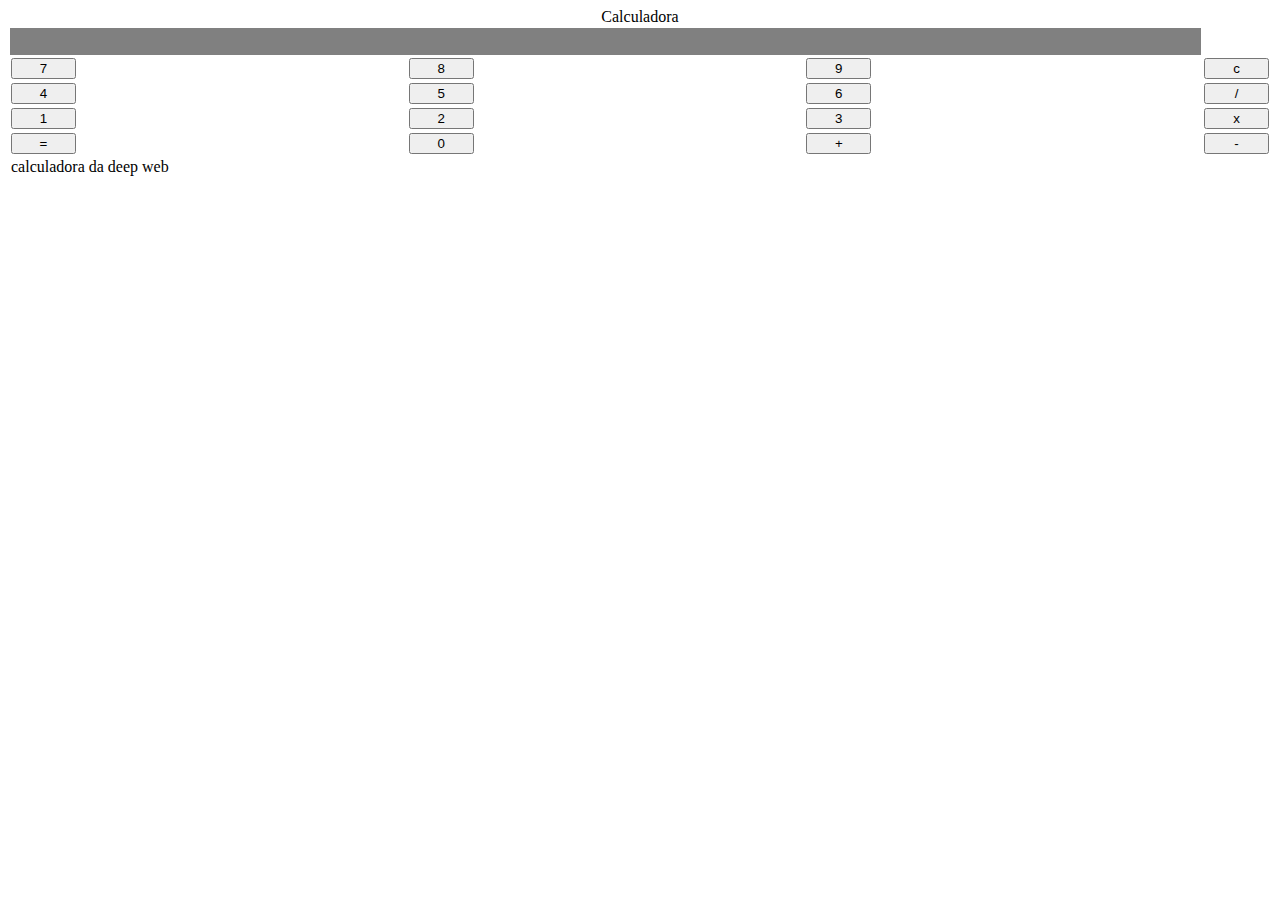
==== Calculadora/index.html @ 365c8a51 "Projeto Calculadora. Esqueleto montado." ====
<!DOCTYPE html>
<html lang="pt-br">
    <head>
        <meta charset="utf-8">
        <title>Calculator</title>
        <meta name="viewport" content="width=device-width, initial-scale=1.0">
        <style>
            button{
                width:65px;
            }
            #result{
                width:100%;
                height: 25px;
                background-color: gray;
            }
        </style>
    </head>
    <body>
        <table>
            <caption>Calculadora</caption>
            <thead>
            </thead>
            <tfoot>
                <td colspan="3">calculadora da deep web</td>
            </tfoot>
            <tbody>
                <tr>
                    <td colspan="3" id="result"></td>
                </tr>
                <tr>
                    <td><button>7</button></td>
                    <td><button>8</button></td>
                    <td><button>9</button></td>
                    <td><button>c</button></td>
                </tr>
                <tr>
                    <td><button>4</button></td>
                    <td><button>5</button></td>
                    <td><button>6</button></td>
                    <td><button>/</button></td>
                </tr>
                <tr>
                    <td><button>1</button></td>
                    <td><button>2</button></td>
                    <td><button>3</button></td>
                    <td><button>x</button></td>
                </tr>
                <tr>
                    <td><button>=</button></td>
                    <td><button>0</button></td>
                    <td><button>+</button></td>
                    <td><button>-</button></td>
                </tr>

            </tbody>




        </table>
    </body>
</html>
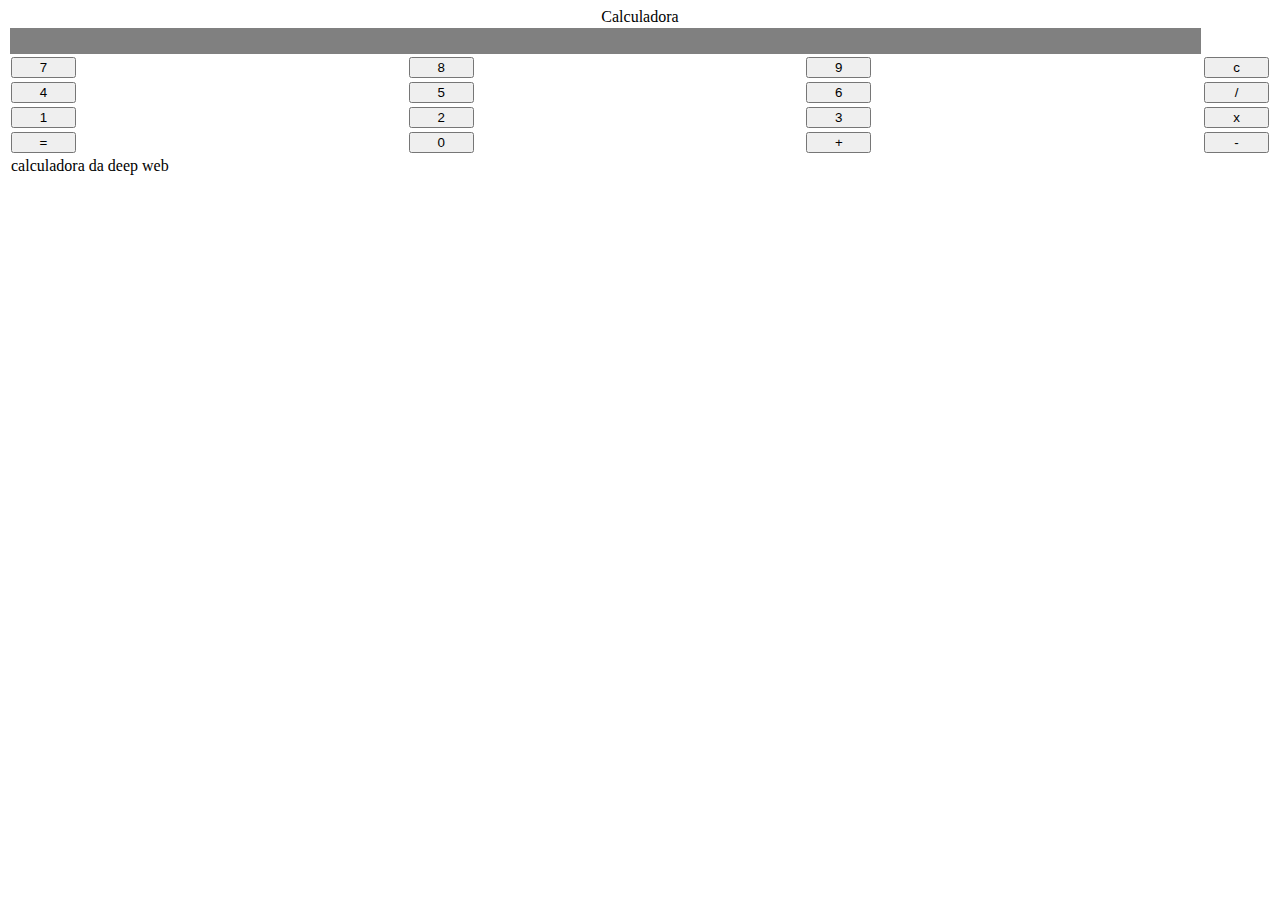
==== commit f2dc57b9: "." ====
--- a/Calculadora/index.html
+++ b/Calculadora/index.html
@@ -12,6 +12,7 @@
                 width:100%;
                 height: 25px;
                 background-color: gray;
+                padding-bottom: 0px;
             }
         </style>
     </head>
